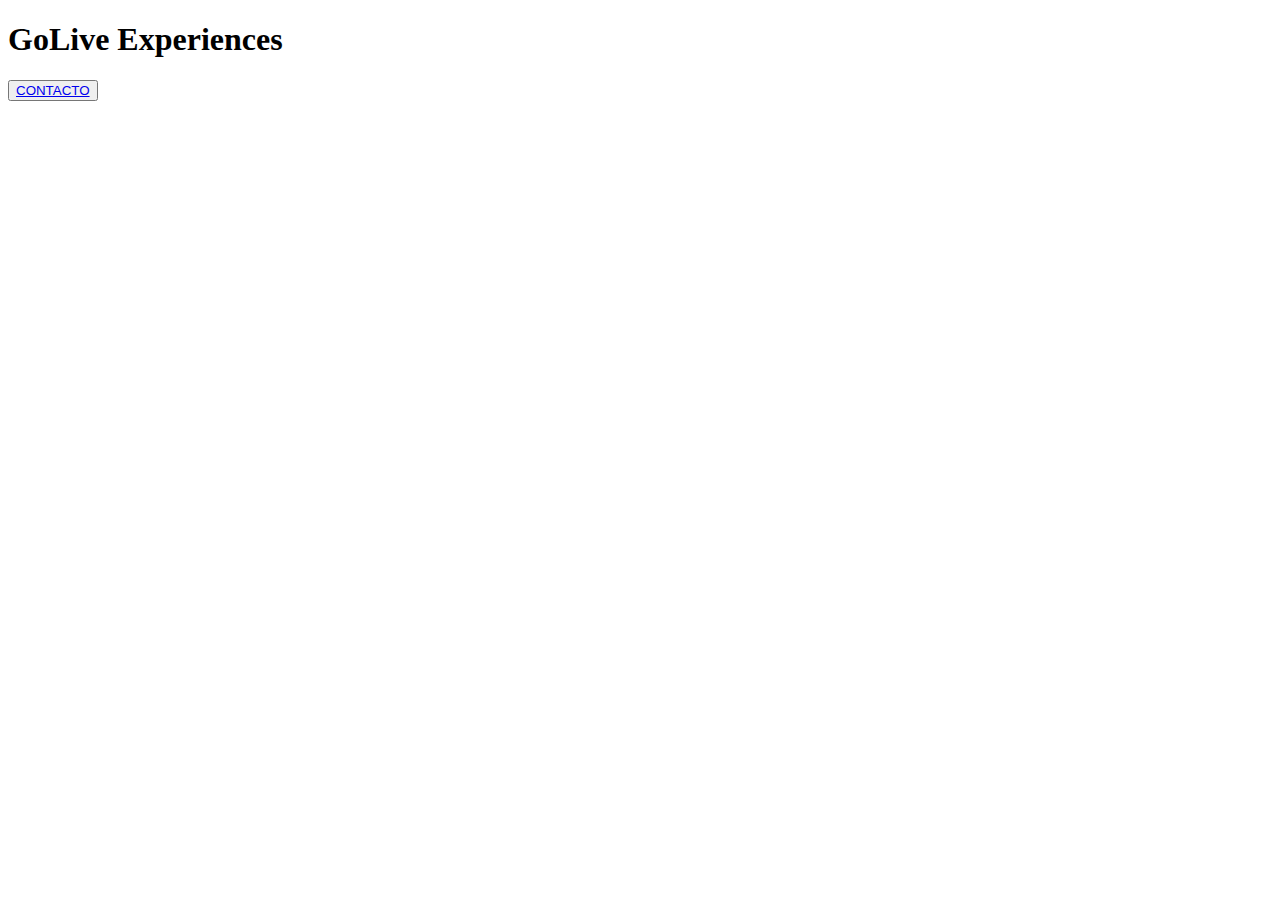
==== index.html @ dc5f9053 "Initial commit" ====
<!DOCTYPE html>
<html lang="en">

<head>
	<meta charset="UTF-8">
	<meta name="viewport" content="width=device-width, initial-scale=1.0">
	<title>Document</title>
</head>

<body>

	<h1>GoLive Experiences</h1>

	<button><a href="contacto.html">CONTACTO</a></button>

</body>

</html>
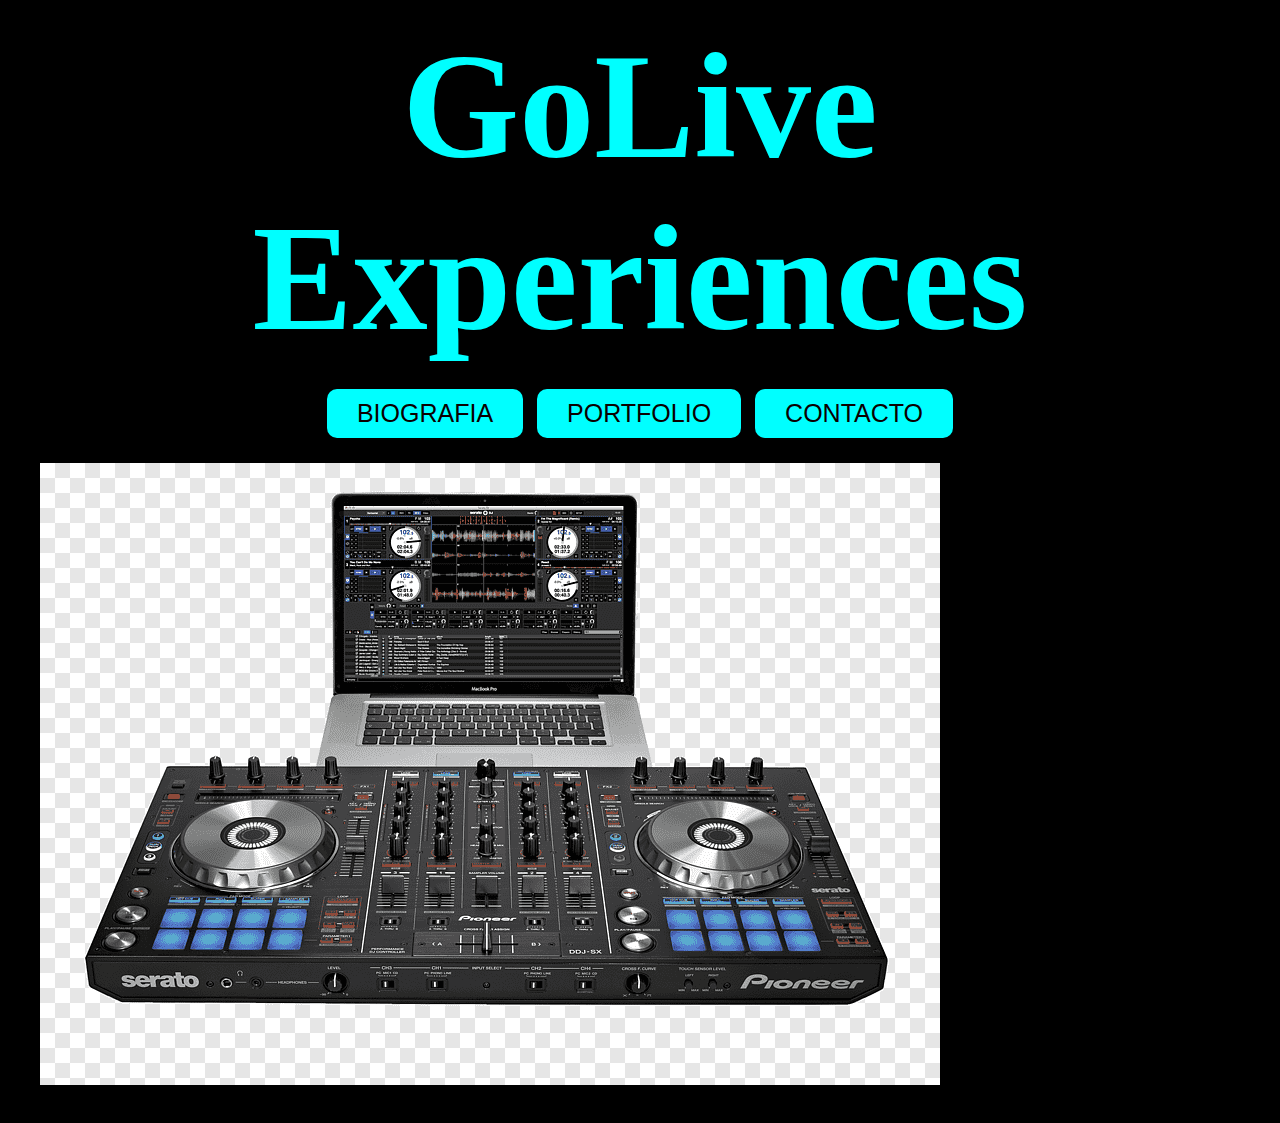
==== commit 9eec0e18: "Index y Css, hay que mejorarlo" ====
--- a/index.html
+++ b/index.html
@@ -4,15 +4,24 @@
 <head>
 	<meta charset="UTF-8">
 	<meta name="viewport" content="width=device-width, initial-scale=1.0">
-	<title>Document</title>
+	<title>GoLive Experiences</title>
+	<link rel="stylesheet" href="web.css">
 </head>
 
 <body>
 
-	<h1>GoLive Experiences</h1>
+	<h1 class="Title">GoLive Experiences</h1>
+	<div class="menu">
+		<button><a href="biografia.html">BIOGRAFIA</a></button>
+		<button><a href="portfolio.html">PORTFOLIO</a></button>
+		<button><a href="contacto.html">CONTACTO</a></button>
+	</div>
 
-	<button><a href="contacto.html">CONTACTO</a></button>
+	<figure>
+		<img src="Pionner DJ 2.png" alt="Pionner DJ">
+		<figcaption>Descripción de la imagen</figcaption>
+	</figure>
 
 </body>
 
-</html>+</html>
--- a/web.css
+++ b/web.css
@@ -0,0 +1,55 @@
+body {
+	background-color: black;
+	margin: 0; /* Elimina el margen por defecto */
+}
+
+.Title {
+	color: aqua;
+	font-size: 150px;
+	text-align: center;
+	margin: 20px 0; /* Espacio arriba y abajo del título */
+}
+
+.menu {
+	text-align: center; /* Centra los botones */
+	margin: 20px 0; /* Espacio arriba y abajo del menú */
+}
+
+.menu button {
+	padding: 10px 30px; /* Tamaño de los botones */
+	margin: 5px; /* Espacio entre los botones */
+	font-size: 25px; /* Tamaño de la fuente */
+	background-color: aqua; /* Color de fondo */
+	color: white; /* Color del texto */
+	border: none; /* Sin borde */
+	border-radius: 10px; /* Bordes redondeados */
+	cursor: pointer; /* Cambia el cursor al pasar el mouse */
+	transition: background-color 0.3s; /* Transición suave para el cambio de color */
+}
+
+.menu button a {
+	text-decoration: none; /* Sin subrayado en el texto del enlace */
+	color: rgb(11, 0, 0); /* Color del texto en el enlace */
+}
+
+.menu button:hover {
+	background-color: #fb9c0c; /* Color de fondo al pasar el mouse */
+}
+
+image{
+	align-items: center;
+}
+/* 
+Cambios y Mejoras
+Centrado de Botones: Añadí text-align: center; a la clase .menu para centrar los botones dentro de su contenedor.
+
+Margen en el Título: Añadí márgenes al título para que haya espacio arriba y abajo, mejorando la legibilidad.
+
+Transiciones: Se añadió una transición suave a los botones para que el cambio de color sea más atractivo.
+
+Cambio de Enlaces: He modificado los href de los botones para que apunten a diferentes archivos (biografia.html, portfolio.html, y contacto.html). Asegúrate de que esos archivos existan en tu proyecto.
+
+Descripción de Imagen: Agregué un texto alternativo en el <figcaption> para que sea más accesible.
+
+Con estas mejoras, tu página debería verse más pulida y los botones estarán perfectamente centrados. Si necesitas más ajustes, ¡dímelo!
+*/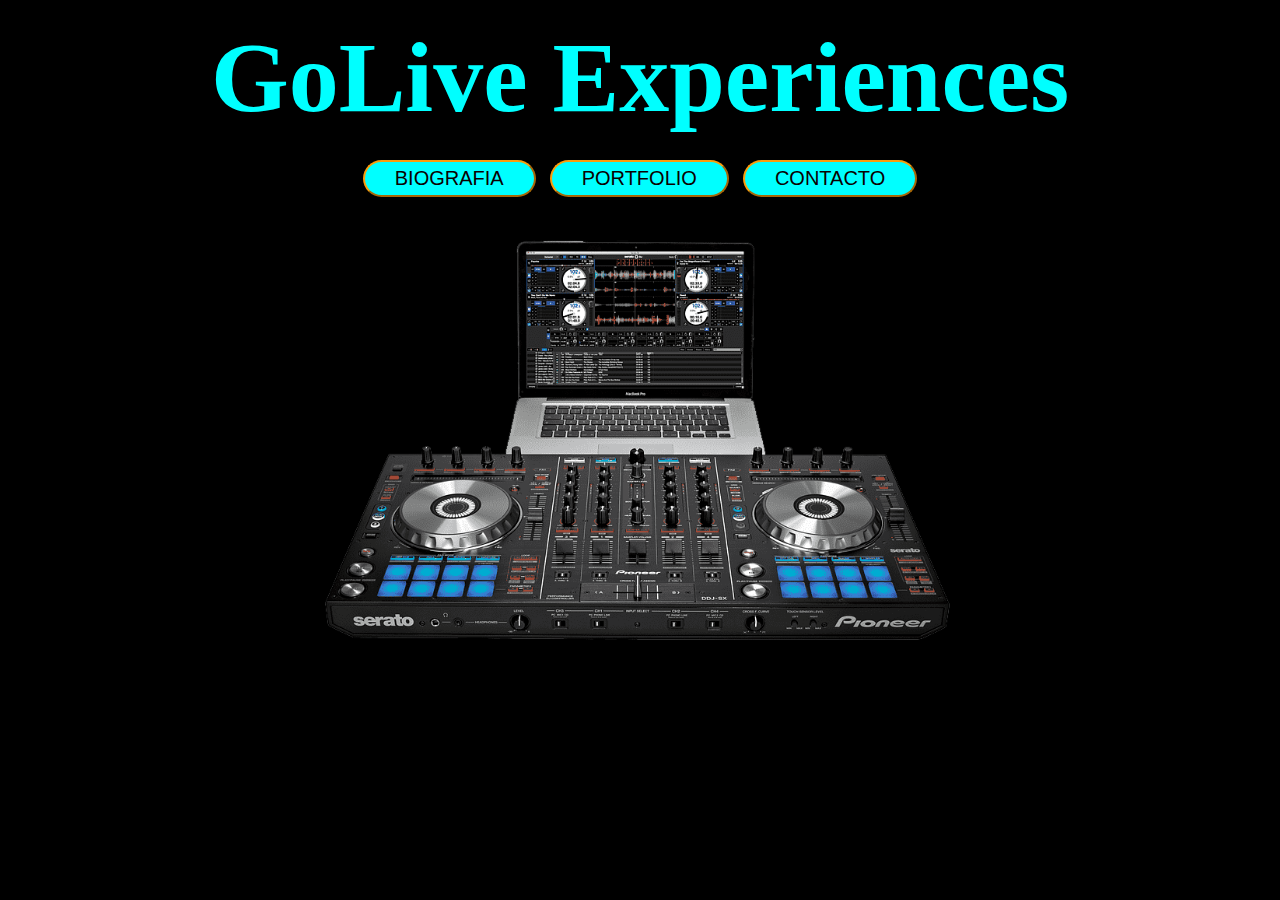
==== commit 77cc52dc: "Index finalizado - REVISIÓN" ====
--- a/index.html
+++ b/index.html
@@ -16,12 +16,15 @@
 		<button><a href="portfolio.html">PORTFOLIO</a></button>
 		<button><a href="contacto.html">CONTACTO</a></button>
 	</div>
+	<div class="photo">
+		<figure>
+			<img src="Pionner DJ 2.png" alt="Pionner DJ">
+			<!-- <figcaption>Descripción de la imagen</figcaption> -->
+		</figure>
+	</div>
 
-	<figure>
-		<img src="Pionner DJ 2.png" alt="Pionner DJ">
-		<figcaption>Descripción de la imagen</figcaption>
-	</figure>
+
 
 </body>
 
-</html>
+</html>--- a/web.css
+++ b/web.css
@@ -5,24 +5,36 @@
 
 .Title {
 	color: aqua;
-	font-size: 150px;
+	font-size: 100px;
 	text-align: center;
 	margin: 20px 0; /* Espacio arriba y abajo del título */
 }
 
 .menu {
 	text-align: center; /* Centra los botones */
-	margin: 20px 0; /* Espacio arriba y abajo del menú */
+	margin: 10px 0; /* Espacio arriba y abajo del menú */
+}
+
+.photo {
+	text-align: center; /* Centra los botones */
+	margin: 10px 0;/* Espacio arriba y abajo del menú */
+	
+}
+.photo img {
+	width: 100%; /* Ajusta el ancho de la imagen al contenedor */
+	max-width: 700px; /* Tamaño máximo de la imagen */
+	height: auto; /* Mantiene la relación de aspecto */
 }
 
 .menu button {
-	padding: 10px 30px; /* Tamaño de los botones */
+	padding: 5px 30px; /* Tamaño de los botones */
 	margin: 5px; /* Espacio entre los botones */
-	font-size: 25px; /* Tamaño de la fuente */
+	font-size: 20px; /* Tamaño de la fuente */
 	background-color: aqua; /* Color de fondo */
 	color: white; /* Color del texto */
-	border: none; /* Sin borde */
-	border-radius: 10px; /* Bordes redondeados */
+	/*border:none;  Sin borde */
+	border-color: #fb9c0c;
+	border-radius: 20px; /* Bordes redondeados */
 	cursor: pointer; /* Cambia el cursor al pasar el mouse */
 	transition: background-color 0.3s; /* Transición suave para el cambio de color */
 }
@@ -36,20 +48,5 @@
 	background-color: #fb9c0c; /* Color de fondo al pasar el mouse */
 }
 
-image{
-	align-items: center;
-}
-/* 
-Cambios y Mejoras
-Centrado de Botones: Añadí text-align: center; a la clase .menu para centrar los botones dentro de su contenedor.
 
-Margen en el Título: Añadí márgenes al título para que haya espacio arriba y abajo, mejorando la legibilidad.
 
-Transiciones: Se añadió una transición suave a los botones para que el cambio de color sea más atractivo.
-
-Cambio de Enlaces: He modificado los href de los botones para que apunten a diferentes archivos (biografia.html, portfolio.html, y contacto.html). Asegúrate de que esos archivos existan en tu proyecto.
-
-Descripción de Imagen: Agregué un texto alternativo en el <figcaption> para que sea más accesible.
-
-Con estas mejoras, tu página debería verse más pulida y los botones estarán perfectamente centrados. Si necesitas más ajustes, ¡dímelo!
-*/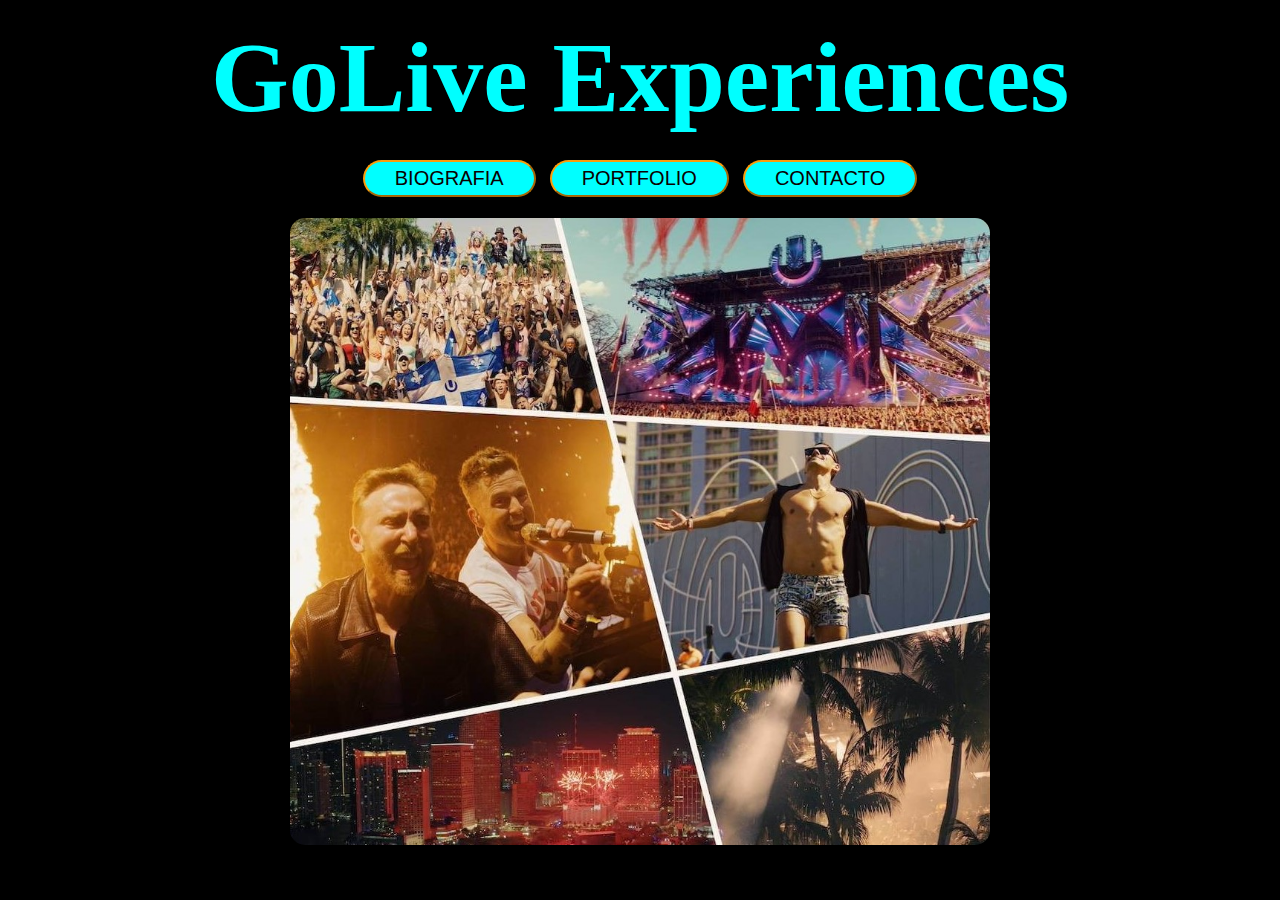
==== commit 12cc04ca: "Biografía terminada - REVISIÓN" ====
--- a/index.html
+++ b/index.html
@@ -18,7 +18,7 @@
 	</div>
 	<div class="photo">
 		<figure>
-			<img src="Pionner DJ 2.png" alt="Pionner DJ">
+			<img src="Golive Experience portada.jpg" alt="Pionner DJ">
 			<!-- <figcaption>Descripción de la imagen</figcaption> -->
 		</figure>
 	</div>
--- a/web.css
+++ b/web.css
@@ -1,52 +1,181 @@
 body {
 	background-color: black;
-	margin: 0; /* Elimina el margen por defecto */
+	margin: 0;
+	/* Elimina el margen por defecto */
 }
 
+body.b1 {
+	background-color: black;
+	margin: 0;
+	/* Elimina el margen por defecto */
+}
+
+/* *** Estilo de la navbar *** */
+.navbar {
+	text-align: center;
+	padding: 10px 0;
+	/* Espaciado vertical */
+	background-color: #fb9c0c;
+	/* Color de fondo de la navbar */
+	margin-bottom: 20px;
+	/* Separación del contenido principal */
+}
+
+.navbar button {
+	padding: 10px 30px;
+	margin: 5px;
+	font-size: 20px;
+	background-color: rgb(252, 252, 252);
+	color: white;
+	/* border: none; */
+	border-color: #fb9c0c;
+	border-radius: 10px;
+	cursor: pointer;
+	transition: background-color 0.3s;
+}
+
+.navbar button a {
+	text-decoration: none;
+	color: rgb(11, 0, 0);
+}
+
+.navbar button:hover {
+	background-color: #fb9c0c;
+}
+
+/* *** Estilo Título *** */
 .Title {
 	color: aqua;
 	font-size: 100px;
 	text-align: center;
-	margin: 20px 0; /* Espacio arriba y abajo del título */
+	margin: 20px 0;
+	/* Espacio arriba y abajo del título */
+}
+
+.Title_1 {
+	color: #fb9c0c;
+	font-size: 50px;
+	text-align: center;
+	margin: 20px 0;
+	/* Espacio arriba y abajo del título */
 }
 
 .menu {
-	text-align: center; /* Centra los botones */
-	margin: 10px 0; /* Espacio arriba y abajo del menú */
+	text-align: center;
+	/* Centra los botones */
+	margin: 10px 0;
+	/* Espacio arriba y abajo del menú */
 }
 
 .photo {
-	text-align: center; /* Centra los botones */
-	margin: 10px 0;/* Espacio arriba y abajo del menú */
+	text-align: center;
+	/* Centra los botones */
+	margin: 10px 0;
+	/* Espacio arriba y abajo del menú */
 	
+
 }
+
 .photo img {
-	width: 100%; /* Ajusta el ancho de la imagen al contenedor */
-	max-width: 700px; /* Tamaño máximo de la imagen */
-	height: auto; /* Mantiene la relación de aspecto */
+	width: 100%;
+	/* Ajusta el ancho de la imagen al contenedor */
+	max-width: 700px;
+	/* Tamaño máximo de la imagen */
+	height: auto;
+	/* Mantiene la relación de aspecto */
+	border-radius: 15px;
+}
+.photo_2 img {
+	width: 40%;
+	/* Ajusta el ancho de la imagen al contenedor */
+	max-width: 700px;
+	/* Tamaño máximo de la imagen */
+	height: auto;
+	/* Mantiene la relación de aspecto */
+	border-radius: 15px;
+	margin-right: 20px;
 }
 
 .menu button {
-	padding: 5px 30px; /* Tamaño de los botones */
-	margin: 5px; /* Espacio entre los botones */
-	font-size: 20px; /* Tamaño de la fuente */
-	background-color: aqua; /* Color de fondo */
-	color: white; /* Color del texto */
+	padding: 5px 30px;
+	/* Tamaño de los botones */
+	margin: 5px;
+	/* Espacio entre los botones */
+	font-size: 20px;
+	/* Tamaño de la fuente */
+	background-color: aqua;
+	/* Color de fondo */
+	color: white;
+	/* Color del texto */
 	/*border:none;  Sin borde */
 	border-color: #fb9c0c;
-	border-radius: 20px; /* Bordes redondeados */
-	cursor: pointer; /* Cambia el cursor al pasar el mouse */
-	transition: background-color 0.3s; /* Transición suave para el cambio de color */
+	border-radius: 20px;
+	/* Bordes redondeados */
+	cursor: pointer;
+	/* Cambia el cursor al pasar el mouse */
+	transition: background-color 0.3s;
+	/* Transición suave para el cambio de color */
 }
 
 .menu button a {
-	text-decoration: none; /* Sin subrayado en el texto del enlace */
-	color: rgb(11, 0, 0); /* Color del texto en el enlace */
+	text-decoration: none;
+	/* Sin subrayado en el texto del enlace */
+	color: rgb(11, 0, 0);
+	/* Color del texto en el enlace */
 }
 
 .menu button:hover {
-	background-color: #fb9c0c; /* Color de fondo al pasar el mouse */
+	background-color: #fb9c0c;
+	/* Color de fondo al pasar el mouse */
 }
 
+h2 {
+	color: white;
+	font-size: 25px;
+	text-align: center;
+	margin-block-start: 50px;
+	
+}
 
+p {
+	color: white;
+	font-size: 20px;
+	max-width: 600px;
+}
+p span {
+	color: #fb9c0c;
+}
 
+.paragraph {
+	display: flex;
+	align-items: center;
+	margin: 20px 0;
+}
+
+.paragraph:nth-of-type(odd) {
+	flex-direction: row;
+}
+.paragraph:nth-of-type(even) {
+	flex-direction: row-reverse;
+}
+
+.img-left, .img-right {
+	width: 250px;
+	height: auto;
+	margin: 0 10px;
+}
+
+/* Estilos para centrar la imagen y el texto */
+.content {
+	display: flex;
+	align-items: center;
+	justify-content: center;
+	gap: 20px;
+	/* Espacio entre la imagen y el texto */
+	margin: 20px;
+}
+
+.text {
+	max-width: 800px;
+	/* Limitar el ancho del texto */
+}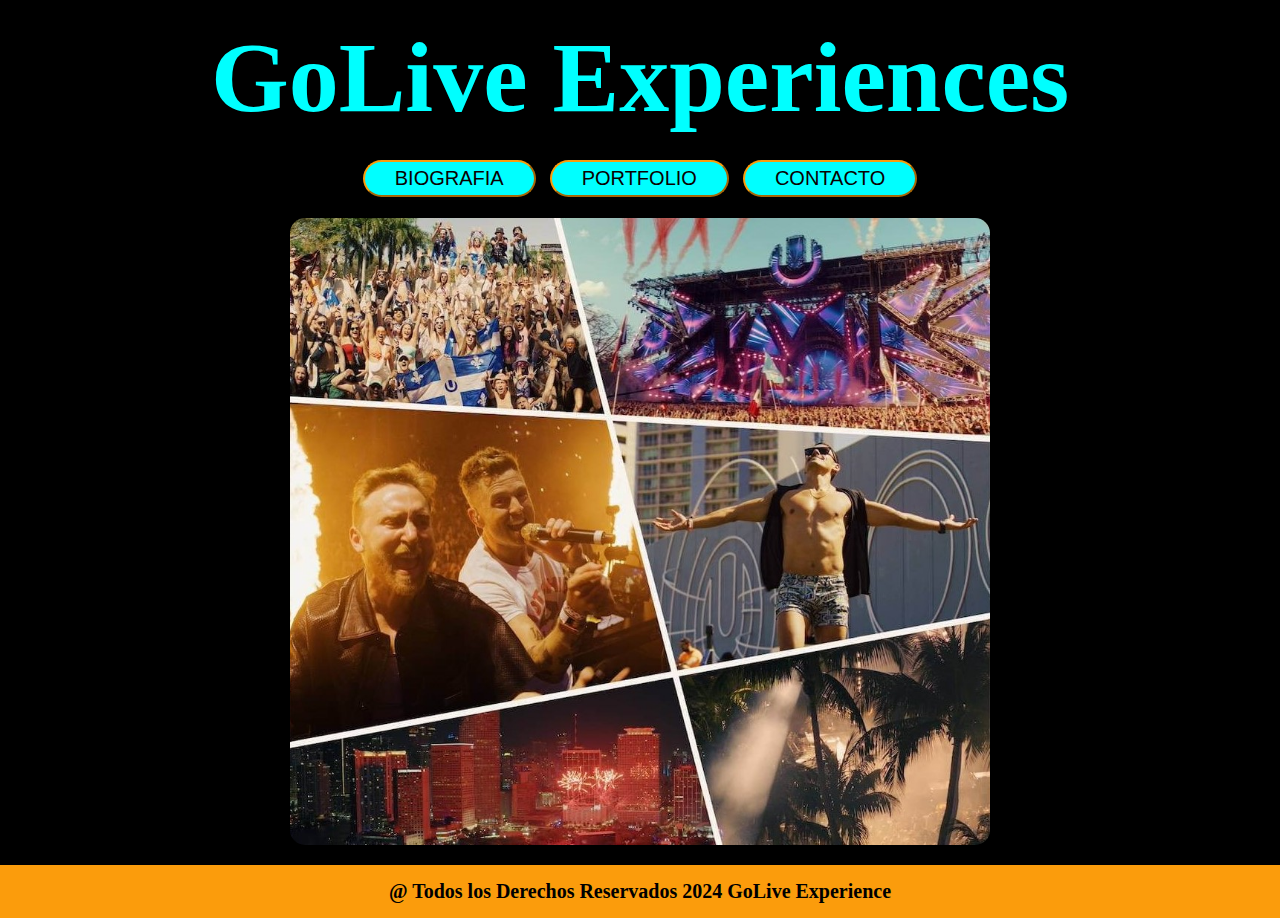
==== commit ac57c819: "Footer terminado - REVISIÓN" ====
--- a/index.html
+++ b/index.html
@@ -9,21 +9,28 @@
 </head>
 
 <body>
+	<header>
+		<h1 class="Title">GoLive Experiences</h1>
+	</header>
 
-	<h1 class="Title">GoLive Experiences</h1>
-	<div class="menu">
-		<button><a href="biografia.html">BIOGRAFIA</a></button>
-		<button><a href="portfolio.html">PORTFOLIO</a></button>
-		<button><a href="contacto.html">CONTACTO</a></button>
-	</div>
-	<div class="photo">
-		<figure>
-			<img src="Golive Experience portada.jpg" alt="Pionner DJ">
-			<!-- <figcaption>Descripción de la imagen</figcaption> -->
-		</figure>
-	</div>
+	<section>
+		<div class="menu">
+			<button><a href="biografia.html">BIOGRAFIA</a></button>
+			<button><a href="portfolio.html">PORTFOLIO</a></button>
+			<button><a href="contacto.html">CONTACTO</a></button>
+		</div>
+		<div class="photo">
+			<figure>
+				<img src="Golive Experience portada.jpg" alt="Pionner DJ">
+				<!-- <figcaption>Descripción de la imagen</figcaption> -->
+			</figure>
+		</div>
 
+	</section>
 
+	<footer>
+		<p>@ Todos los Derechos Reservados 2024 GoLive Experience</p>
+	</footer>
 
 </body>
 
--- a/web.css
+++ b/web.css
@@ -4,10 +4,11 @@
 	/* Elimina el margen por defecto */
 }
 
-body.b1 {
-	background-color: black;
-	margin: 0;
-	/* Elimina el margen por defecto */
+header h2 {
+	color: #fb9c0c;
+	font-size: 30px;
+	text-align: center;
+	margin-block-start: 15px;
 }
 
 /* *** Estilo de la navbar *** */
@@ -72,7 +73,7 @@
 	/* Centra los botones */
 	margin: 10px 0;
 	/* Espacio arriba y abajo del menú */
-	
+
 
 }
 
@@ -85,6 +86,7 @@
 	/* Mantiene la relación de aspecto */
 	border-radius: 15px;
 }
+
 .photo_2 img {
 	width: 40%;
 	/* Ajusta el ancho de la imagen al contenedor */
@@ -134,7 +136,13 @@
 	font-size: 25px;
 	text-align: center;
 	margin-block-start: 50px;
-	
+}
+
+h2.title_portfolio {
+	color: black;
+	font-size: 25px;
+	text-align: center;
+	margin-block-start: 10px;
 }
 
 p {
@@ -142,10 +150,15 @@
 	font-size: 20px;
 	max-width: 600px;
 }
+
 p span {
 	color: #fb9c0c;
 }
 
+p.p_portfolio span {
+	color: white;
+}
+
 .paragraph {
 	display: flex;
 	align-items: center;
@@ -155,11 +168,13 @@
 .paragraph:nth-of-type(odd) {
 	flex-direction: row;
 }
+
 .paragraph:nth-of-type(even) {
 	flex-direction: row-reverse;
 }
 
-.img-left, .img-right {
+.img-left,
+.img-right {
 	width: 250px;
 	height: auto;
 	margin: 0 10px;
@@ -177,5 +192,93 @@
 
 .text {
 	max-width: 800px;
+	flex: 1;
 	/* Limitar el ancho del texto */
+}
+
+.video-grid {
+	display: grid;
+	grid-template-columns: repeat(2, 1fr);
+	gap: 30px;
+	/* Espacio entre los videos */
+}
+
+.video-item {
+	display: flex;
+	flex-direction: column;
+	/* Alinea los elementos en columna */
+	align-items: center;
+	text-align: center;
+	/* Centrar el texto */
+	min-height: 300px;
+	/* Establecer una altura mínima para igualar los elementos */
+	max-width: 500px;
+	/* Ajusta este valor según el ancho deseado */
+	border-radius: 10px;
+	/* Bordes redondeados */
+	padding: 15px;
+	/* Espaciado interno */
+	background-color: #e18d10;
+	/* Fondo ligeramente transparente */
+	margin: 0 auto;
+	/* Centra el contenedor si queda espacio */
+}
+
+.video-item img {
+	width: 40%;
+	/* Asegurarse de que la imagen se ajuste al ancho */
+	max-width: 700px;
+	height: auto;
+	/* Mantener la relación de aspecto */
+	border-radius: 15px;
+	/* Bordes redondeados */
+}
+
+.video-item p {
+	color: black;
+	/* Color del texto */
+	font-size: 20px;
+	/* Tamaño de fuente más pequeño para mejor lectura */
+	flex-grow: 1;
+	/* Permitir que el párrafo crezca */
+	margin-top: 10px;
+	/* Espacio entre la imagen y el texto */
+}
+
+video {
+	width: 90%;
+	/* Para que se ajusten al tamaño de la columna */
+	height: auto;
+	border-radius: 15px;
+	/* Bordes redondeados */
+	margin: 15px;
+
+}
+
+/* ***Portafolio*** */
+.portfolio {
+	width: 40%;
+	height: auto;
+	max-width: 700px;
+	margin: 20px 0;
+	border-radius: 15px;
+
+}
+
+footer {
+	background-color: #fb9c0c;
+	padding: 15px 0;
+	display: flex;
+	justify-content: center;
+	align-items: center;
+	width: 100%;
+	color: white;
+	font-size: 16px;
+}
+
+footer p {
+	margin: 0;
+	text-align: center;
+	font-weight: bold;
+	color: black;
 }